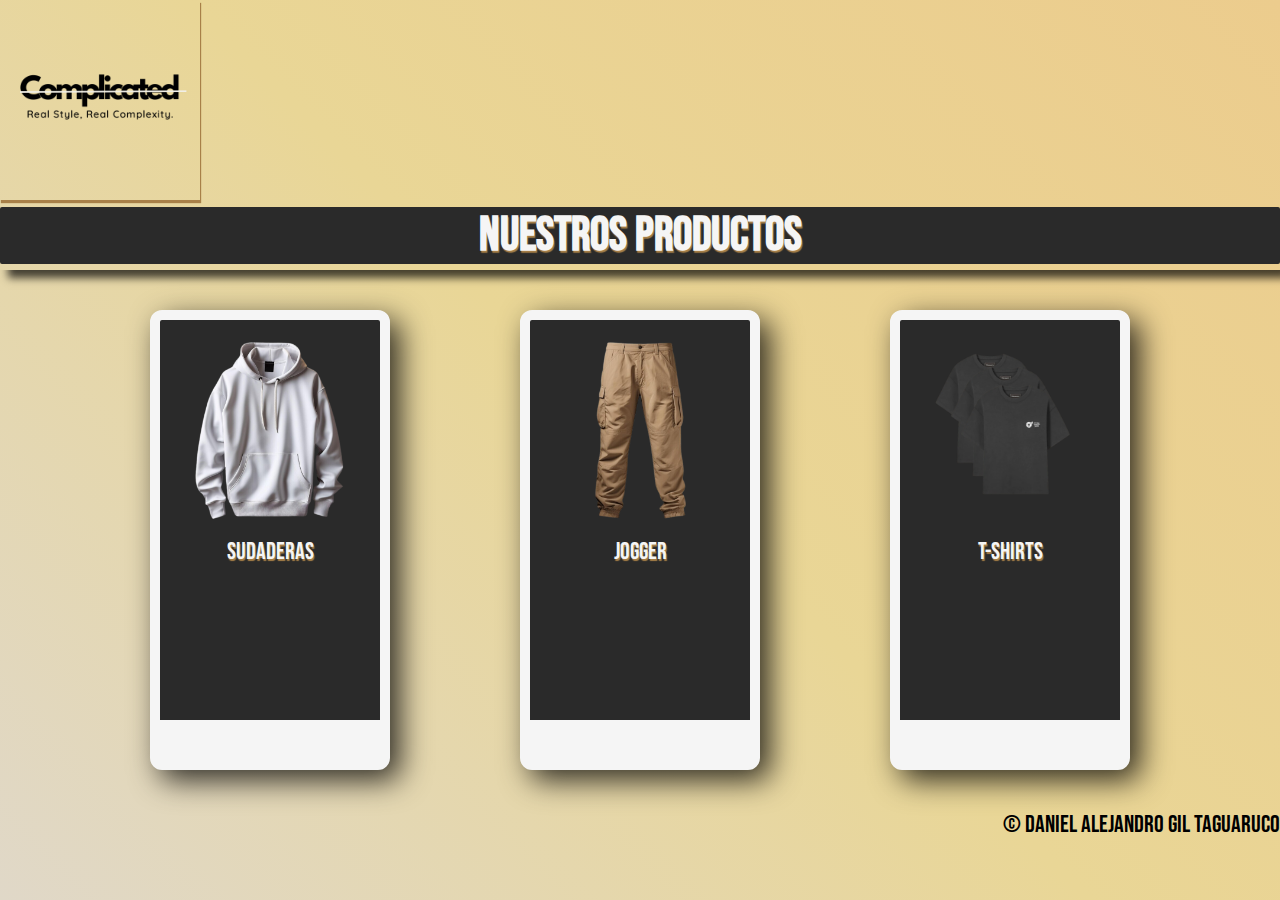
==== Daniel_Gil_Práctica1-UT3 -/HTML/Productos.html @ ea864f9a "Agregando Animaion a la pagina" ====
<!DOCTYPE html>
<html lang="en">

<head>
    <meta charset="UTF-8">
    <meta name="viewport" content="width=device-width, initial-scale=1.0">
    <link rel="stylesheet" href="../CSS/Productos.css">
    <link rel="preconnect" href="https://fonts.gstatic.com" crossorigin>
    <link href="https://fonts.googleapis.com/css2?family=Bebas+Neue&display=swap" rel="stylesheet">
    <title>Productos</title>
</head>

<body>
    <header>
        <img src="../Imagenes/LogoComplicated.png" alt="Logo de mi pagina Complicated" class="logo">
        <h1>Nuestros Productos</h1>
    </header>
    <main>
        <section>
                <figure  class="polaroid">
                    <a href="https://www.thenorthface.es/shop/es/tnf-es/hombre-tops-sudaderas-con-capucha-y-suateres">
                        <img src="../Imagenes/Sueter.png" alt="Sudaderas" class="productos">
    
                    </a>
                    <figcaption>Sudaderas</figcaption>
                </figure>
              
           
            <figure class="polaroid">
                <a href="https://www.lefties.com/es/hombre/ropa/pantalones/pantalones-jogger-c1030267654.html">
                    
                    <img src="../Imagenes/Jogger.png" alt="Jogger" class="productos">
                </a>
                <figcaption>Jogger</figcaption>
        
            </figure>
            <figure class="polaroid">
                <a href="https://nude-project.com/collections/all-products-t-shirts">
                    
                    <img src="../Imagenes/ImagenCamisa.png" alt="T-Shirts"class="productos">
                </a>
                <figcaption>T-Shirts</figcaption>
        
            </figure>
        </section>
      
    </main>
   
    <footer>
        &copy; Daniel Alejandro Gil Taguaruco
    </footer>
</body>

</html>
---- Daniel_Gil_Práctica1-UT3 -/CSS/Productos.css ----
* {
    padding: 0;
    margin: 0;
    box-sizing: border-box;
}

body {

    background: linear-gradient(45deg, #e0d8c8, #e9d696, #eccc8d);
    font-size: 24px;
    font-family: 'Bebas Neue', sans-serif;

}

h1 {
    border-radius: 2px;
    color: whitesmoke;
    background-color: #2a2a2a;
    text-shadow: #a88048 1px 2px 1px;
    text-align: center;
}

.logo{
    width: 200px;
    height: 200px;
    box-shadow: #a88048 1px 3px 1px;
}


header {

    min-height: 30vh;
    box-shadow:8px 8px 8px rgb(0, 0,0,0.7);
}

main {
    min-height: 60vh;
    align-items: center;
   
} 
section{
    min-height: 60vh;
    display: flex;
   justify-content: center;
    gap: 50px;
}

.polaroid {
    position: relative;
    border: 10px whitesmoke solid;
    border-bottom: 50px whitesmoke solid;
    border-radius: 12px;
    transition: transform 0.3s ease-in-out;
    box-shadow:10px 10px 30px rgba(0, 0, 0, 0.8);
     display: inline-block;
     padding: 10px;
     margin: 40px;
     box-shadow: rgba(0, 0, 0, 0.9);
     background-color:#2a2a2a;
   
     
    } 

.productos {
    object-fit: cover;
    width: 200px;
    height: 200px;
    
}

 .polaroid:hover {
    transform: scale(1.1);
} 

figcaption {
   
    /* box-shadow: 0px 4px 8px rgba(0, 0, 0, 0.1); */
    text-align: center;
    color: whitesmoke;
    text-decoration: solid;
    text-shadow: #a88048 1px 2px 1px;
    flex-direction: column;

}

footer {
    min-height: 10vh;
    text-align: right;

}
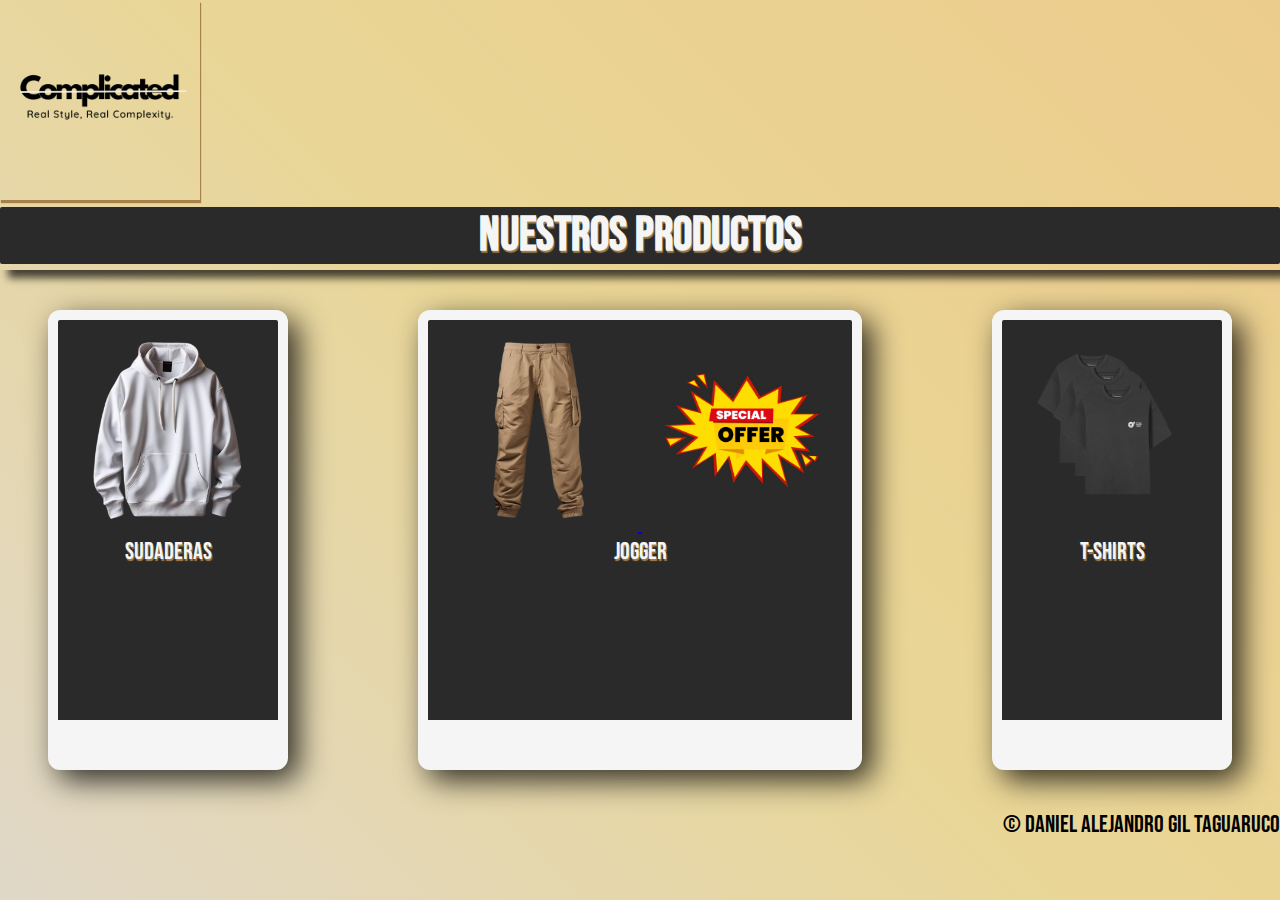
==== commit 4f564c74: "Actualizacion" ====
--- a/Daniel_Gil_Práctica1-UT3 -/HTML/Productos.html
+++ b/Daniel_Gil_Práctica1-UT3 -/HTML/Productos.html
@@ -30,6 +30,7 @@
                 <a href="https://www.lefties.com/es/hombre/ropa/pantalones/pantalones-jogger-c1030267654.html">
                     
                     <img src="../Imagenes/Jogger.png" alt="Jogger" class="productos">
+                    <img src="../Imagenes/Estrella.png" alt="estrella oferta" class="oferta_estrella">
                 </a>
                 <figcaption>Jogger</figcaption>
         
--- a/Daniel_Gil_Práctica1-UT3 -/CSS/Productos.css
+++ b/Daniel_Gil_Práctica1-UT3 -/CSS/Productos.css
@@ -65,12 +65,25 @@
     object-fit: cover;
     width: 200px;
     height: 200px;
+    animation: Expancion;
+    animation-duration: 3s;
+    animation-timing-function: ease-in-out;
+  
     
 }
 
- .polaroid:hover {
-    transform: scale(1.1);
+.polaroid:hover {
+    animation-name: Rotacion;
+    animation-duration: 3s;
+    animation-iteration-count:in;
+
 } 
+.oferta_estrella{
+    width: 200px;
+    height: 200px;
+    object-fit: cover;
+    position: static;
+}
 
 figcaption {
    
@@ -87,4 +100,15 @@
     min-height: 10vh;
     text-align: right;
 
+}
+@keyframes Rotacion{
+    
+    100%{
+        transform: rotateZ(360deg);
+    }
+}
+@keyframes Expancion {
+    50%{
+        transform: scale(0.5);
+    }
 }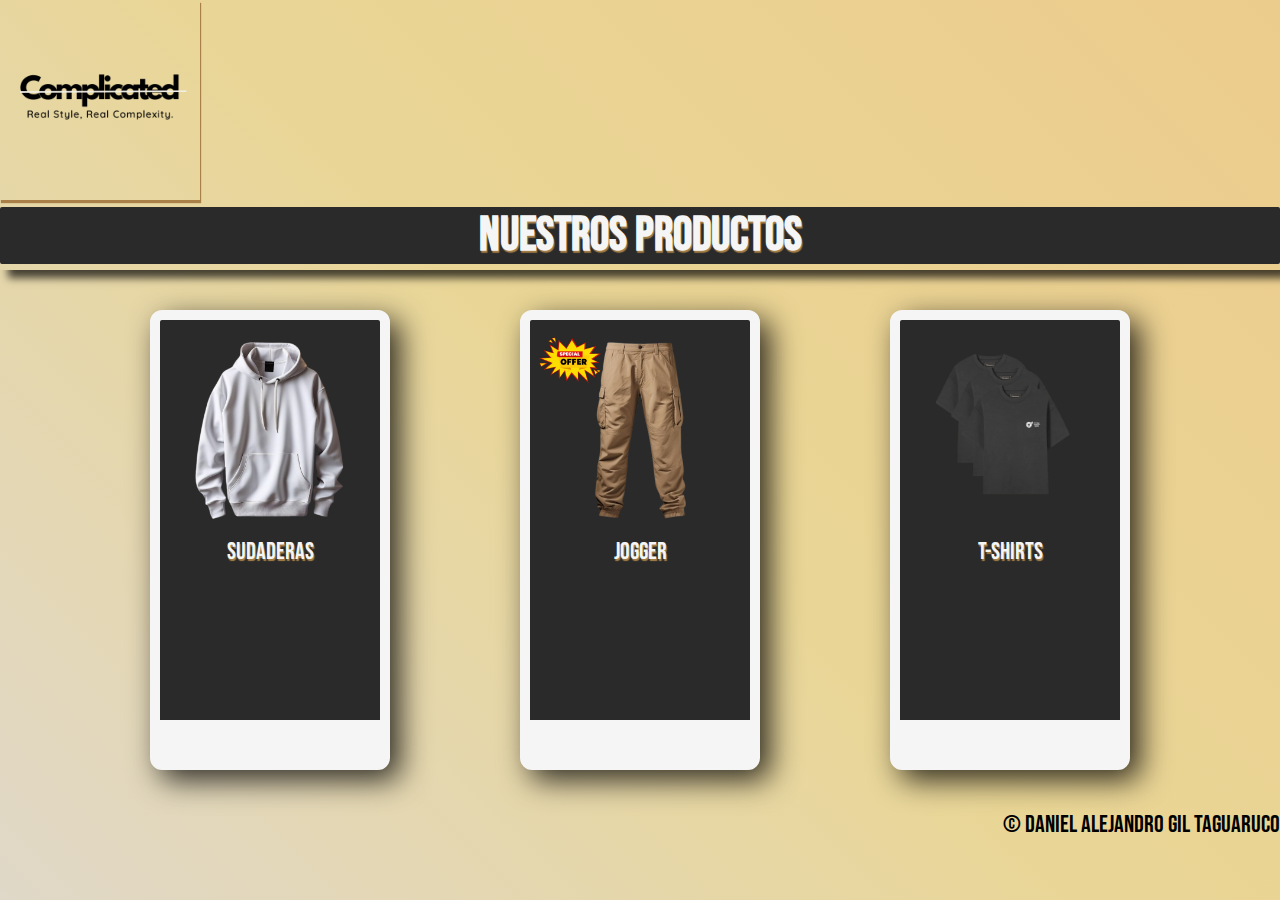
==== commit 0a1856d7: "Actualizacion" ====
--- a/Daniel_Gil_Práctica1-UT3 -/HTML/Productos.html
+++ b/Daniel_Gil_Práctica1-UT3 -/HTML/Productos.html
@@ -26,11 +26,11 @@
                 </figure>
               
            
-            <figure class="polaroid">
+                <figure class="polaroid">
+                <img src="../Imagenes/Estrella.png" alt="estrella oferta" class="oferta_estrella">
                 <a href="https://www.lefties.com/es/hombre/ropa/pantalones/pantalones-jogger-c1030267654.html">
                     
                     <img src="../Imagenes/Jogger.png" alt="Jogger" class="productos">
-                    <img src="../Imagenes/Estrella.png" alt="estrella oferta" class="oferta_estrella">
                 </a>
                 <figcaption>Jogger</figcaption>
         
--- a/Daniel_Gil_Práctica1-UT3 -/CSS/Productos.css
+++ b/Daniel_Gil_Práctica1-UT3 -/CSS/Productos.css
@@ -50,24 +50,22 @@
     border: 10px whitesmoke solid;
     border-bottom: 50px whitesmoke solid;
     border-radius: 12px;
-    transition: transform 0.3s ease-in-out;
     box-shadow:10px 10px 30px rgba(0, 0, 0, 0.8);
      display: inline-block;
      padding: 10px;
      margin: 40px;
      box-shadow: rgba(0, 0, 0, 0.9);
      background-color:#2a2a2a;
-   
+     animation:  ExpancionRotacion 3s ease-in;
+     
      
     } 
-
-.productos {
-    object-fit: cover;
-    width: 200px;
-    height: 200px;
-    animation: Expancion;
-    animation-duration: 3s;
-    animation-timing-function: ease-in-out;
+    
+    .productos {
+        object-fit: cover;
+        width: 200px;
+        height: 200px;
+ 
   
     
 }
@@ -79,10 +77,15 @@
 
 } 
 .oferta_estrella{
-    width: 200px;
-    height: 200px;
+    width: 100px;
+    height: 100px;
     object-fit: cover;
-    position: static;
+    position: absolute;
+    height: auto;
+    top: 0px;
+    left: 0px;
+    width: 80px;
+    animation: parpadeo 1s infinite;
 }
 
 figcaption {
@@ -101,14 +104,24 @@
     text-align: right;
 
 }
-@keyframes Rotacion{
-    
-    100%{
-        transform: rotateZ(360deg);
+@keyframes ExpancionRotacion {
+    0% {
+        transform: scale(1) rotateZ(0deg);
+    }
+    25% {
+        transform: scale(1.1) rotateZ(0deg);
+    }
+    50% {
+        transform: scale(1.1) rotateZ(45deg);
+    }
+    100% {
+        transform: scale(1) rotateZ(90deg);
     }
 }
-@keyframes Expancion {
-    50%{
-        transform: scale(0.5);
-    }
+
+
+@keyframes parpadeo {
+    0% { opacity: 1; }
+    50% { opacity: 0; }
+    100% { opacity: 1; }
 }